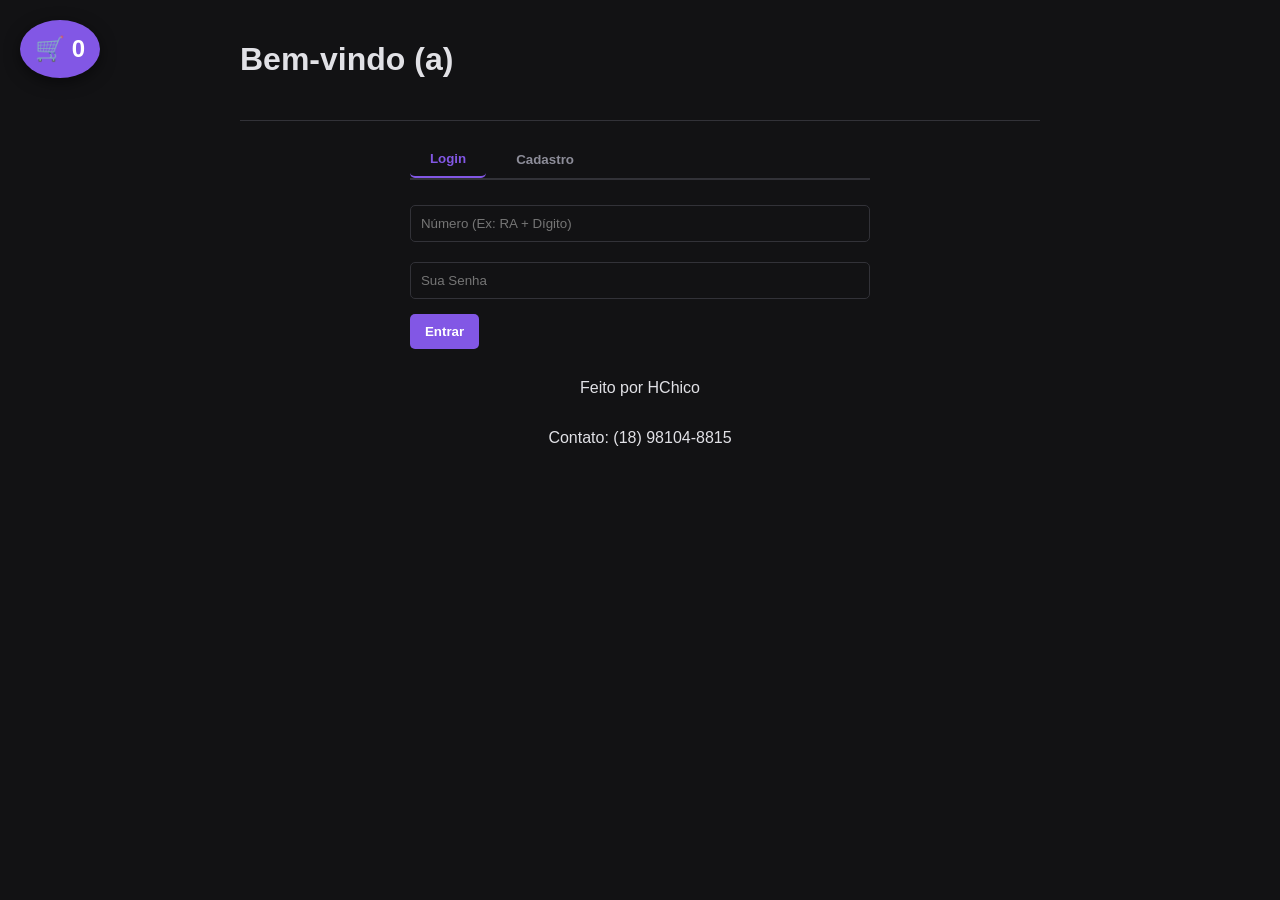
==== index.html @ 3e877b87 "Add files via upload" ====
<!DOCTYPE html>
<html lang="pt-BR">
<head>
    <meta charset="UTF-8">
    <meta name="viewport" content="width=device-width, initial-scale=1.0">
    <title>Tabela Sala do Futuro</title>
    <link rel="stylesheet" href="styles.css">
</head>
<body>
    <div id="container-carrinho">
        <button id="btn-carrinho" onclick="toggleCarrinho()">
            🛒 <span id="contagem-carrinho">0</span>
        </button>
        <div id="janela-carrinho" class="escondido">
            <h3>Seu Carrinho</h3>
            <ul id="lista-carrinho"></ul>
            <div class="total">Total: R$ <span id="valor-total">0.00</span></div>
            <button onclick="finalizarPedido()" class="btn-primario">Finalizar Pedido</button>
        </div>
    </div>

    <header>
        <h1>Bem-vindo (a)</h1>
        <div id="user-info">
            </div>
    </header>

    <section id="auth-usuario" class="card-auth">
        <div class="tabs">
            <button class="tab-btn active" onclick="alternarAuth('login')">Login</button>
            <button class="tab-btn" onclick="alternarAuth('cadastro')">Cadastro</button>
        </div>

        <div id="form-login">
            <input type="text" id="u-login-num" placeholder="Número (Ex: RA + Dígito)">
            <input type="password" id="u-login-pass" placeholder="Sua Senha">
            <button onclick="loginUsuario()" class="btn-primario">Entrar</button>
        </div>

        <div id="form-cadastro" class="escondido">
            <input type="text" id="u-cad-num" placeholder="RA + Dígito (Até 14 dígitos)">
            <input type="text" id="u-cad-nome" placeholder="Seu Nome (3 a 20 carac.)">
            <input type="password" id="u-cad-pass" placeholder="Senha (8 a 15 carac.)">
            <button onclick="cadastrarUsuario()" class="btn-primario">Criar Conta</button>
        </div>
        <p id="auth-msg" style="margin-top: 10px; font-size: 0.9rem;"></p>
    </section>

    <main id="area-publica" class="escondido">
        <table id="tabela-precos">
            <thead>
                <tr>
                    <th>Serviço / Produto</th>
                    <th>Preço (R$)</th>
                    <th>Ação</th>
                </tr>
            </thead>
            <tbody id="corpo-tabela-publica"></tbody>
        </table>
    </main>
    <p>
    Feito por HChico</p><p>
    Contato: (18) 98104-8815
    </p>
    <script src="index.js"></script>
</body>
</html>
---- styles.css ----
:root {
    --fundo: #121214;
    --card: #202024;
    --texto: #e1e1e6;
    --primaria: #8257e5;
    --primaria-hover: #9466ff;
    --perigo: #e23c44;
}

body {
    font-family: Arial, sans-serif;
    background-color: var(--fundo);
    color: var(--texto);
    margin: 0;
    padding: 20px;
    display: flex;
    flex-direction: column;
    align-items: center;
}

header {
    width: 100%;
    max-width: 800px;
    display: flex;
    justify-content: space-between;
    align-items: center;
    border-bottom: 1px solid #323238;
    padding-bottom: 20px;
    margin-bottom: 20px;
}

table {
    width: 100%;
    max-width: 800px;
    border-collapse: collapse;
    background-color: var(--card);
    border-radius: 8px;
    overflow: hidden;
}

th, td {
    padding: 15px;
    text-align: left;
    border-bottom: 1px solid #323238;
}

th { background-color: #29292e; }

button {
    padding: 10px 15px;
    border: none;
    border-radius: 5px;
    cursor: pointer;
    font-weight: bold;
    color: white;
}

.btn-primario { background-color: var(--primaria); }
.btn-primario:hover { background-color: var(--primaria-hover); }
.btn-secundario { background-color: #323238; }
.btn-perigo { background-color: var(--perigo); margin-top: 20px;}
.btn-aviso { background-color: #eba417; color: black; }

input {
    padding: 10px;
    margin: 5px 0 15px 0;
    width: calc(100% - 22px);
    background-color: #121214;
    border: 1px solid #323238;
    color: white;
    border-radius: 5px;
}

.escondido { display: none !important; }

/* Modal */
#modal-login {
    position: fixed; top: 0; left: 0; width: 100%; height: 100%;
    background: rgba(0,0,0,0.8);
    display: flex; justify-content: center; align-items: center;
}
.modal-conteudo {
    background: var(--card); padding: 30px; border-radius: 8px; width: 300px;
}
.card-admin {
    background: var(--card); padding: 20px; border-radius: 8px; margin-bottom: 20px;
}
/* Carrinho Flutuante */
#container-carrinho {
    position: fixed;
    top: 20px;
    left: 20px;
    z-index: 1000;
}

#btn-carrinho {
    background: var(--primaria);
    font-size: 1.5rem;
    padding: 15px;
    border-radius: 50%;
    box-shadow: 0 4px 15px rgba(0,0,0,0.5);
}

#janela-carrinho {
    position: absolute;
    top: 60px;
    left: 0;
    background: var(--card);
    width: 280px;
    padding: 20px;
    border-radius: 8px;
    border: 1px solid var(--primaria);
    box-shadow: 0 10px 30px rgba(0,0,0,0.8);
}

#lista-carrinho {
    list-style: none;
    padding: 0;
    max-height: 200px;
    overflow-y: auto;
}

#lista-carrinho li {
    display: flex;
    justify-content: space-between;
    margin-bottom: 10px;
    font-size: 0.9rem;
    border-bottom: 1px solid #323238;
    padding-bottom: 5px;
}

.total {
    margin-top: 15px;
    font-weight: bold;
    color: #00ff88;
    text-align: right;
}

/* Sistema de Abas */
.tabs {
    display: flex;
    gap: 10px;
    margin-bottom: 20px;
    border-bottom: 2px solid #323238;
}

.tab-btn {
    background: none;
    border: none;
    color: #8d8d99;
    padding: 10px 20px;
    cursor: pointer;
    transition: 0.3s;
}

.tab-btn.active {
    color: var(--primaria);
    border-bottom: 2px solid var(--primaria);
    font-weight: bold;
}

.tab-content {
    display: none; /* Esconde tudo por padrão */
    width: 100%;
    max-width: 800px;
    animation: fadeIn 0.3s ease;
}

.tab-content.active {
    display: block; /* Mostra só a aba ativa */
}

@keyframes fadeIn {
    from { opacity: 0; transform: translateY(5px); }
    to { opacity: 1; transform: translateY(0); }
}
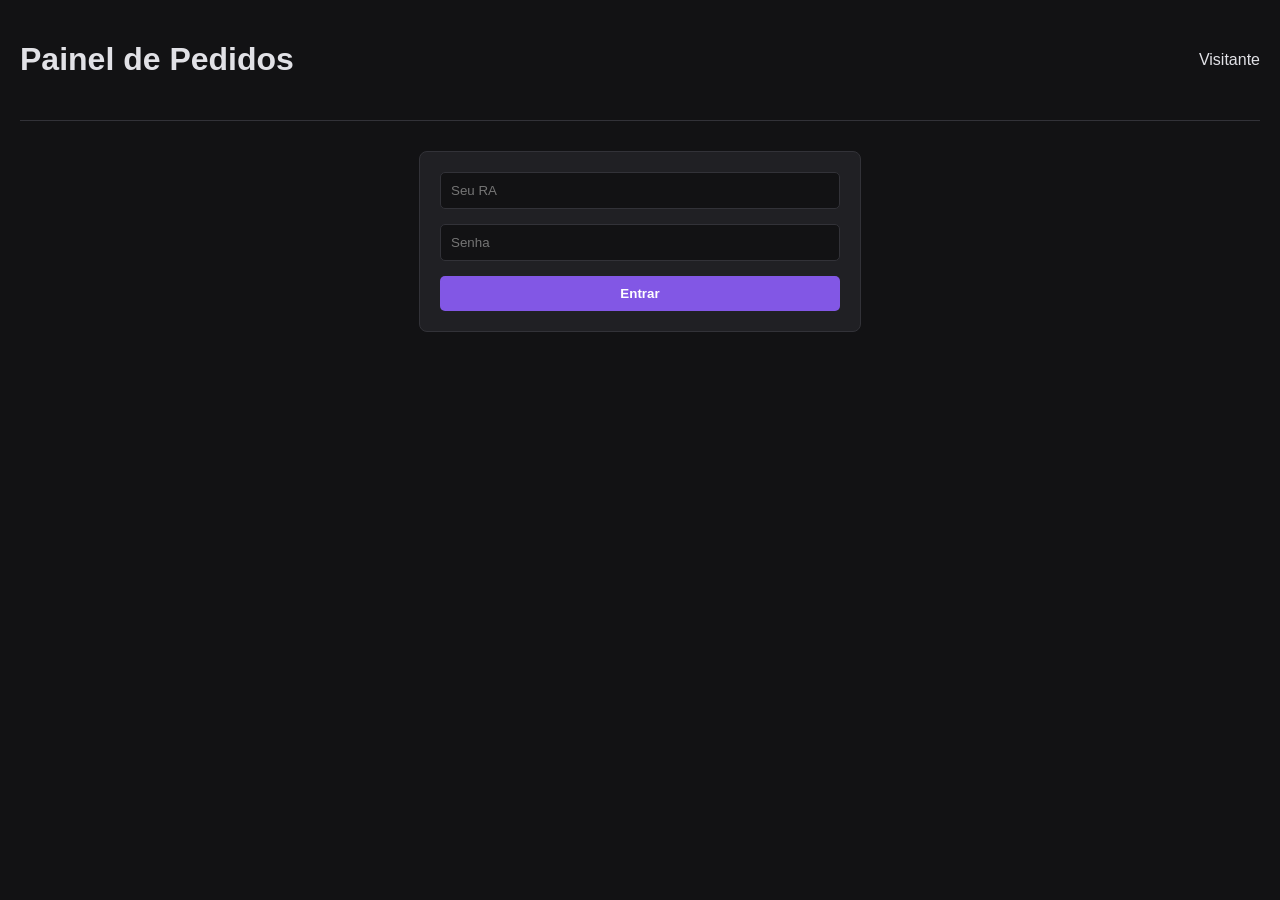
==== commit eeaf2ea9: "Add files via upload" ====
--- a/index.html
+++ b/index.html
@@ -2,66 +2,53 @@
 <html lang="pt-BR">
 <head>
     <meta charset="UTF-8">
-    <meta name="viewport" content="width=device-width, initial-scale=1.0">
-    <title>Tabela Sala do Futuro</title>
+    <title>Catálogo de Atividades</title>
     <link rel="stylesheet" href="styles.css">
 </head>
 <body>
-    <div id="container-carrinho">
-        <button id="btn-carrinho" onclick="toggleCarrinho()">
-            🛒 <span id="contagem-carrinho">0</span>
-        </button>
+    <header>
+        <h1>Painel de Pedidos</h1>
+        <div id="user-info">Visitante</div>
+    </header>
+<div id="aviso-contato" class="escondido" style="background: var(--perigo); color: white; padding: 10px; text-align: center;">
+    ⚠️ Você ainda não adicionou um contato (WhatsApp/Insta). 
+    <button onclick="abrirPromptContato()" style="background: white; color: black; margin-left: 10px;">Adicionar Agora</button>
+</div>
+    <section id="auth-usuario" class="card">
+        <input type="text" id="u-login-num" placeholder="Seu RA">
+        <input type="password" id="u-login-pass" placeholder="Senha">
+        <button onclick="loginUsuario()" class="btn-primario" style="width: 100%;">Entrar</button>
+    </section>
+
+    <div id="area-publica" class="escondido layout-dashboard">
+        <aside class="sidebar">
+            <h3>Categorias</h3>
+            <ul id="lista-categorias">
+                </ul>
+            <button onclick="limparTudo()" class="btn-perigo" style="margin-top: 20px; width: 100%;">Logout</button>
+        </aside>
+
+        <main class="conteudo-principal">
+            <h2 id="titulo-categoria">Selecione uma categoria</h2>
+            <table>
+                <thead>
+                    <tr><th>Atividade</th><th>Preço</th><th>Ação</th></tr>
+                </thead>
+                <tbody id="corpo-tabela-publica"></tbody>
+            </table>
+        </main>
+    </div>
+
+    <div id="container-carrinho" class="escondido">
+        <button id="btn-carrinho" onclick="toggleCarrinho()">🛒 <span id="contagem-carrinho">0</span></button>
         <div id="janela-carrinho" class="escondido">
-            <h3>Seu Carrinho</h3>
+            <h3>Carrinho</h3>
             <ul id="lista-carrinho"></ul>
             <div class="total">Total: R$ <span id="valor-total">0.00</span></div>
-            <button onclick="finalizarPedido()" class="btn-primario">Finalizar Pedido</button>
+            <button onclick="finalizarPedido()" class="btn-primario" style="width: 100%;">Finalizar Pedido</button>
         </div>
     </div>
 
-    <header>
-        <h1>Bem-vindo (a)</h1>
-        <div id="user-info">
-            </div>
-    </header>
-
-    <section id="auth-usuario" class="card-auth">
-        <div class="tabs">
-            <button class="tab-btn active" onclick="alternarAuth('login')">Login</button>
-            <button class="tab-btn" onclick="alternarAuth('cadastro')">Cadastro</button>
-        </div>
-
-        <div id="form-login">
-            <input type="text" id="u-login-num" placeholder="Número (Ex: RA + Dígito)">
-            <input type="password" id="u-login-pass" placeholder="Sua Senha">
-            <button onclick="loginUsuario()" class="btn-primario">Entrar</button>
-        </div>
-
-        <div id="form-cadastro" class="escondido">
-            <input type="text" id="u-cad-num" placeholder="RA + Dígito (Até 14 dígitos)">
-            <input type="text" id="u-cad-nome" placeholder="Seu Nome (3 a 20 carac.)">
-            <input type="password" id="u-cad-pass" placeholder="Senha (8 a 15 carac.)">
-            <button onclick="cadastrarUsuario()" class="btn-primario">Criar Conta</button>
-        </div>
-        <p id="auth-msg" style="margin-top: 10px; font-size: 0.9rem;"></p>
-    </section>
-
-    <main id="area-publica" class="escondido">
-        <table id="tabela-precos">
-            <thead>
-                <tr>
-                    <th>Serviço / Produto</th>
-                    <th>Preço (R$)</th>
-                    <th>Ação</th>
-                </tr>
-            </thead>
-            <tbody id="corpo-tabela-publica"></tbody>
-        </table>
-    </main>
-    <p>
-    Feito por HChico</p><p>
-    Contato: (18) 98104-8815
-    </p>
     <script src="index.js"></script>
 </body>
 </html>
--- a/styles.css
+++ b/styles.css
@@ -4,173 +4,132 @@
     --texto: #e1e1e6;
     --primaria: #8257e5;
     --primaria-hover: #9466ff;
-    --perigo: #e23c44;
+    --perigo: #e83f5b;
+    --borda: #323238;
 }
 
 body {
-    font-family: Arial, sans-serif;
     background-color: var(--fundo);
     color: var(--texto);
+    font-family: Arial, sans-serif;
     margin: 0;
     padding: 20px;
-    display: flex;
-    flex-direction: column;
-    align-items: center;
 }
 
 header {
-    width: 100%;
-    max-width: 800px;
     display: flex;
     justify-content: space-between;
     align-items: center;
-    border-bottom: 1px solid #323238;
+    border-bottom: 1px solid var(--borda);
     padding-bottom: 20px;
-    margin-bottom: 20px;
+    margin-bottom: 30px;
 }
 
-table {
+.escondido { display: none !important; }
+
+/* Botões e Inputs */
+input {
     width: 100%;
-    max-width: 800px;
-    border-collapse: collapse;
-    background-color: var(--card);
-    border-radius: 8px;
-    overflow: hidden;
+    padding: 10px;
+    margin-bottom: 15px;
+    background: var(--fundo);
+    border: 1px solid var(--borda);
+    color: var(--texto);
+    border-radius: 5px;
+    box-sizing: border-box;
 }
 
-th, td {
-    padding: 15px;
-    text-align: left;
-    border-bottom: 1px solid #323238;
-}
-
-th { background-color: #29292e; }
-
 button {
-    padding: 10px 15px;
+    padding: 10px 20px;
     border: none;
     border-radius: 5px;
     cursor: pointer;
     font-weight: bold;
-    color: white;
+    transition: 0.2s;
 }
 
-.btn-primario { background-color: var(--primaria); }
-.btn-primario:hover { background-color: var(--primaria-hover); }
-.btn-secundario { background-color: #323238; }
-.btn-perigo { background-color: var(--perigo); margin-top: 20px;}
-.btn-aviso { background-color: #eba417; color: black; }
+.btn-primario { background: var(--primaria); color: white; }
+.btn-primario:hover { background: var(--primaria-hover); }
+.btn-perigo { background: var(--perigo); color: white; }
 
-input {
-    padding: 10px;
-    margin: 5px 0 15px 0;
-    width: calc(100% - 22px);
-    background-color: #121214;
-    border: 1px solid #323238;
-    color: white;
-    border-radius: 5px;
+/* Cards e Modais */
+.card, .modal-conteudo {
+    background: var(--card);
+    padding: 20px;
+    border-radius: 8px;
+    max-width: 400px;
+    margin: 0 auto;
+    border: 1px solid var(--borda);
 }
 
-.escondido { display: none !important; }
+/* Abas de Login/Cadastro */
+.tabs { display: flex; margin-bottom: 20px; }
+.tab-btn {
+    flex: 1;
+    background: transparent;
+    color: var(--texto);
+    border-bottom: 2px solid var(--borda);
+    border-radius: 0;
+}
+.tab-btn.active { border-bottom-color: var(--primaria); color: var(--primaria); }
 
-/* Modal */
-#modal-login {
-    position: fixed; top: 0; left: 0; width: 100%; height: 100%;
-    background: rgba(0,0,0,0.8);
-    display: flex; justify-content: center; align-items: center;
+/* Tabelas */
+table { width: 100%; border-collapse: collapse; margin-top: 20px; background: var(--card); }
+th, td { padding: 12px; text-align: left; border-bottom: 1px solid var(--borda); }
+th { background: var(--borda); }
+
+/* Carrinho Flutuante */
+#container-carrinho { position: fixed; bottom: 20px; right: 20px; z-index: 1000; }
+#btn-carrinho { background: var(--primaria); padding: 15px 20px; font-size: 1.2rem; border-radius: 50px; box-shadow: 0 4px 10px rgba(0,0,0,0.5); }
+#janela-carrinho {
+    position: absolute; bottom: 70px; right: 0; background: var(--card); width: 300px;
+    padding: 20px; border-radius: 8px; border: 1px solid var(--borda); box-shadow: 0 10px 20px rgba(0,0,0,0.5);
 }
-.modal-conteudo {
-    background: var(--card); padding: 30px; border-radius: 8px; width: 300px;
-}
-.card-admin {
-    background: var(--card); padding: 20px; border-radius: 8px; margin-bottom: 20px;
-}
-/* Carrinho Flutuante */
-#container-carrinho {
-    position: fixed;
-    top: 20px;
-    left: 20px;
-    z-index: 1000;
+#lista-carrinho { list-style: none; padding: 0; margin: 0 0 15px 0; max-height: 200px; overflow-y: auto; }
+#lista-carrinho li { display: flex; justify-content: space-between; border-bottom: 1px solid var(--borda); padding: 8px 0; font-size: 0.9rem; }
+.total { font-size: 1.2rem; font-weight: bold; margin-bottom: 15px; }
+
+
+.layout-dashboard {
+    display: flex;
+    gap: 20px;
+    height: calc(100vh - 120px);
 }
 
-#btn-carrinho {
-    background: var(--primaria);
-    font-size: 1.5rem;
+.sidebar {
+    width: 250px;
+    background: var(--card);
+    border: 1px solid var(--borda);
+    border-radius: 8px;
     padding: 15px;
-    border-radius: 50%;
-    box-shadow: 0 4px 15px rgba(0,0,0,0.5);
 }
 
-#janela-carrinho {
-    position: absolute;
-    top: 60px;
-    left: 0;
-    background: var(--card);
-    width: 280px;
-    padding: 20px;
-    border-radius: 8px;
-    border: 1px solid var(--primaria);
-    box-shadow: 0 10px 30px rgba(0,0,0,0.8);
+.sidebar ul {
+    list-style: none;
+    padding: 0;
 }
 
-#lista-carrinho {
-    list-style: none;
-    padding: 0;
-    max-height: 200px;
-    overflow-y: auto;
+.sidebar li {
+    padding: 12px;
+    margin-bottom: 5px;
+    cursor: pointer;
+    border-radius: 5px;
+    transition: 0.2s;
+    border-left: 3px solid transparent;
 }
 
-#lista-carrinho li {
-    display: flex;
-    justify-content: space-between;
-    margin-bottom: 10px;
-    font-size: 0.9rem;
-    border-bottom: 1px solid #323238;
-    padding-bottom: 5px;
+.sidebar li:hover { background: var(--borda); }
+.sidebar li.active {
+    background: var(--borda);
+    border-left-color: var(--primaria);
+    color: var(--primaria);
 }
 
-.total {
-    margin-top: 15px;
-    font-weight: bold;
-    color: #00ff88;
-    text-align: right;
-}
-
-/* Sistema de Abas */
-.tabs {
-    display: flex;
-    gap: 10px;
-    margin-bottom: 20px;
-    border-bottom: 2px solid #323238;
-}
-
-.tab-btn {
-    background: none;
-    border: none;
-    color: #8d8d99;
-    padding: 10px 20px;
-    cursor: pointer;
-    transition: 0.3s;
-}
-
-.tab-btn.active {
-    color: var(--primaria);
-    border-bottom: 2px solid var(--primaria);
-    font-weight: bold;
-}
-
-.tab-content {
-    display: none; /* Esconde tudo por padrão */
-    width: 100%;
-    max-width: 800px;
-    animation: fadeIn 0.3s ease;
-}
-
-.tab-content.active {
-    display: block; /* Mostra só a aba ativa */
-}
-
-@keyframes fadeIn {
-    from { opacity: 0; transform: translateY(5px); }
-    to { opacity: 1; transform: translateY(0); }
+.conteudo-principal {
+    flex: 1;
+    background: var(--card);
+    border: 1px solid var(--borda);
+    border-radius: 8px;
+    padding: 20px;
+    overflow-y: auto;
 }
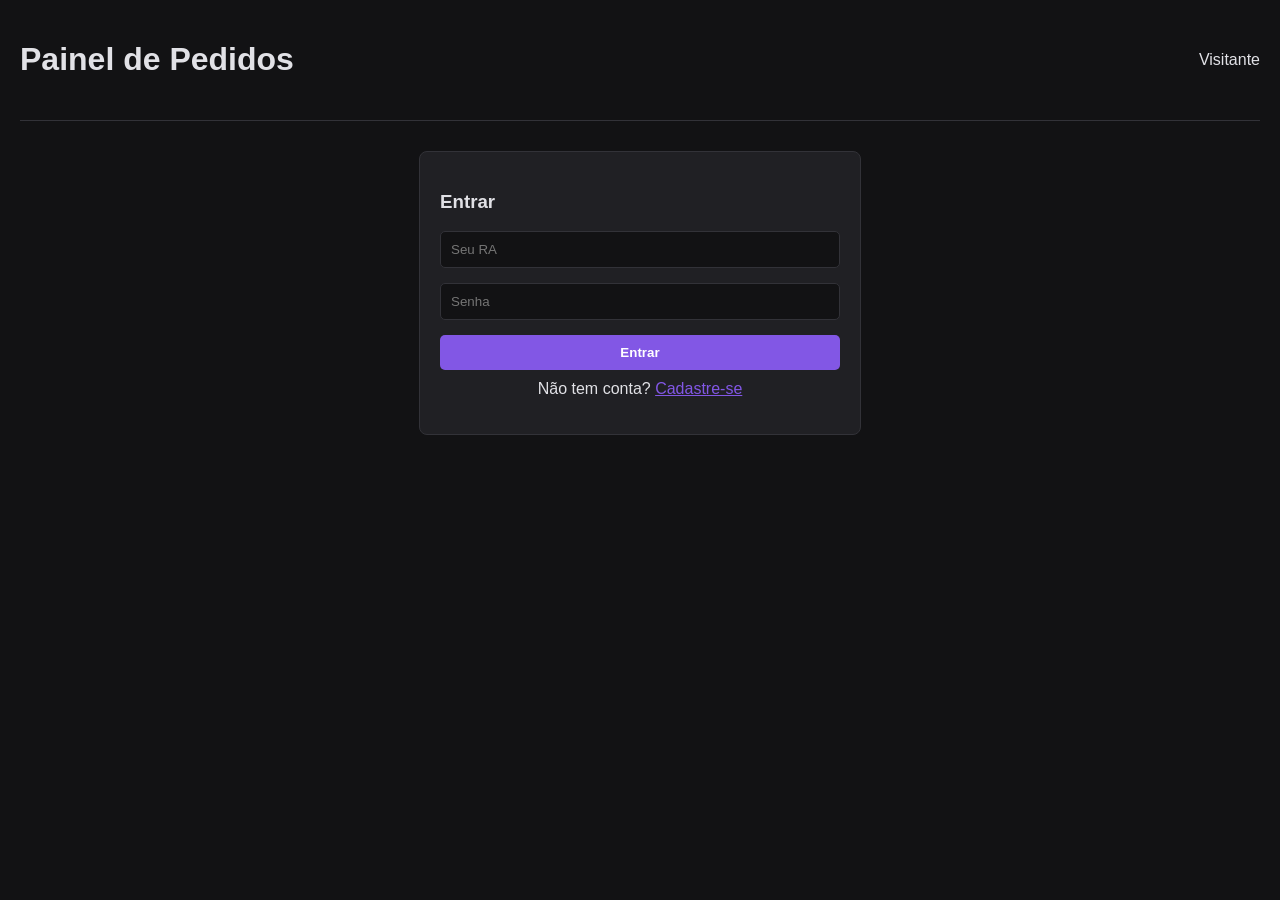
==== commit 43d0f939: "Update index.html" ====
--- a/index.html
+++ b/index.html
@@ -15,10 +15,28 @@
     <button onclick="abrirPromptContato()" style="background: white; color: black; margin-left: 10px;">Adicionar Agora</button>
 </div>
     <section id="auth-usuario" class="card">
+    <div id="login-box">
+        <h3>Entrar</h3>
         <input type="text" id="u-login-num" placeholder="Seu RA">
         <input type="password" id="u-login-pass" placeholder="Senha">
         <button onclick="loginUsuario()" class="btn-primario" style="width: 100%;">Entrar</button>
-    </section>
+        <p style="text-align: center; margin-top: 10px;">
+            Não tem conta? <a href="#" onclick="toggleAuth()" style="color: var(--primaria);">Cadastre-se</a>
+        </p>
+    </div>
+
+    <div id="cadastro-box" class="escondido">
+        <h3>Criar Conta</h3>
+        <input type="text" id="c-nome" placeholder="Nome Completo">
+        <input type="text" id="c-num" placeholder="Seu RA">
+        <input type="text" id="c-contato" placeholder="WhatsApp ou Insta">
+        <input type="password" id="c-pass" placeholder="Crie uma Senha">
+        <button onclick="cadastrarUsuario()" class="btn-primario" style="width: 100%;">Criar Conta</button>
+        <p style="text-align: center; margin-top: 10px;">
+            Já tem conta? <a href="#" onclick="toggleAuth()" style="color: var(--primaria);">Entrar</a>
+        </p>
+    </div>
+</section>
 
     <div id="area-publica" class="escondido layout-dashboard">
         <aside class="sidebar">
@@ -51,4 +69,4 @@
 
     <script src="index.js"></script>
 </body>
-</html>+</html>
